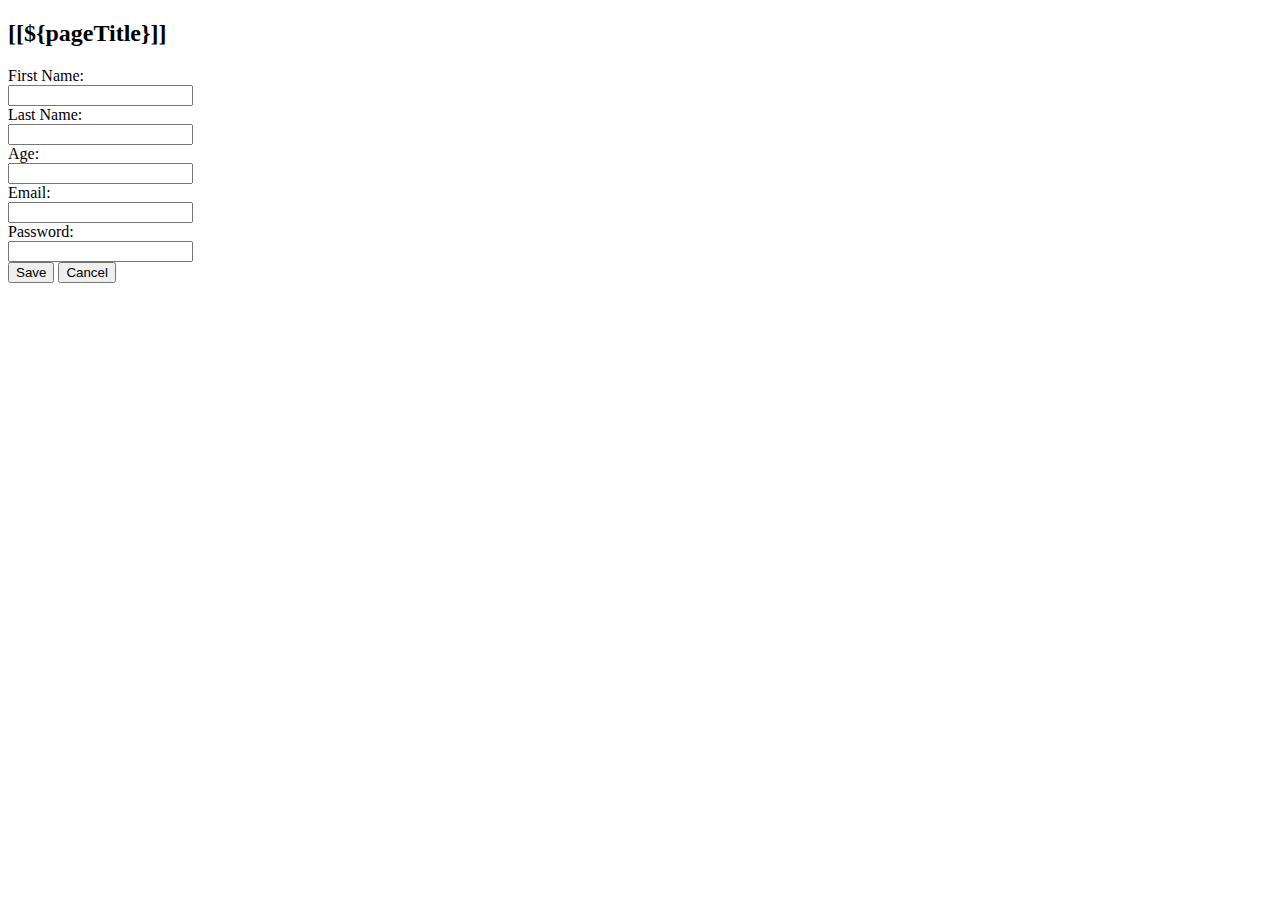
==== src/main/resources/templates/student_form.html @ 8f215696 "Create a logic for Cancel button." ====
<!DOCTYPE html>
<html lang="en" xmlns:th="http://www.thymeleaf.org">

<head>
    <meta charset="UTF-8">
    <link rel="stylesheet" th:href="@{/webjars/bootstrap/css/bootstrap.min.css}" type="text/css"/>
    <link rel="stylesheet" th:href="@{/css/student_form.css}">
    <title>[[${pageTitle}]]</title>
</head>
  <body class="p-5">
    <main class="container-fluid text-center">
        <div><h2>[[${pageTitle}]]</h2></div>
        <form th:action="@{/student-save}" method="post" th:object="${student}"
          style="max-width: 500px;" class="mx-auto"
        >
          <article class="border border-secondary rounded p-3 m-3">
            <input type="hidden" th:field="*{id}"/>

            <div class="form-group row">
              <label class="col-sm-4 col-form-label">First Name: </label>
              <div class="col-sm-8">
                <input type="text" th:field="*{firstName}" class="form-control" required minlength="2">
              </div>
            </div>

            <div class="form-group row mt-3">
              <label class="col-sm-4 col-form-label">Last Name: </label>
              <div class="col-sm-8">
                <input type="text" th:field="*{lastName}" class="form-control" required minlength="2">
              </div>
            </div>

            <div class="form-group row mt-3">
              <label class="col-sm-4 col-form-label">Age: </label>
              <div class="col-sm-8">
                  <input type="number" th:field="*{age}" class="form-control" required minlength="1">
              </div>
            </div>

            <div class="form-group row mt-5">
              <label class="col-sm-4 col-form-label">Email: </label>
              <div class="col-sm-8">
                  <input type="email" th:field="*{email}" class="form-control" required minlength="8">
              </div>
            </div>
            
            <div class="form-group row mt-3">
              <label class="col-sm-4 col-form-label">Password: </label>
              <div class="col-sm-8">
                  <input type="password" th:field="*{password}" class="form-control" required minlength="8">
              </div>
            </div>

            <div>
              <button type="submit" class="btn btn-outline-info mt-4 m-3">Save</button>
              <button type="button" class="btn btn-outline-secondary mt-4 m-3" onclick="cancelForm()">Cancel</button>
            </div>
          </article>
        </form>
    </main>

    <script>
      function cancelForm() {
        window.location = "[[@{/student-management/home}]]"
      }
    </script>
  </body>
</html>
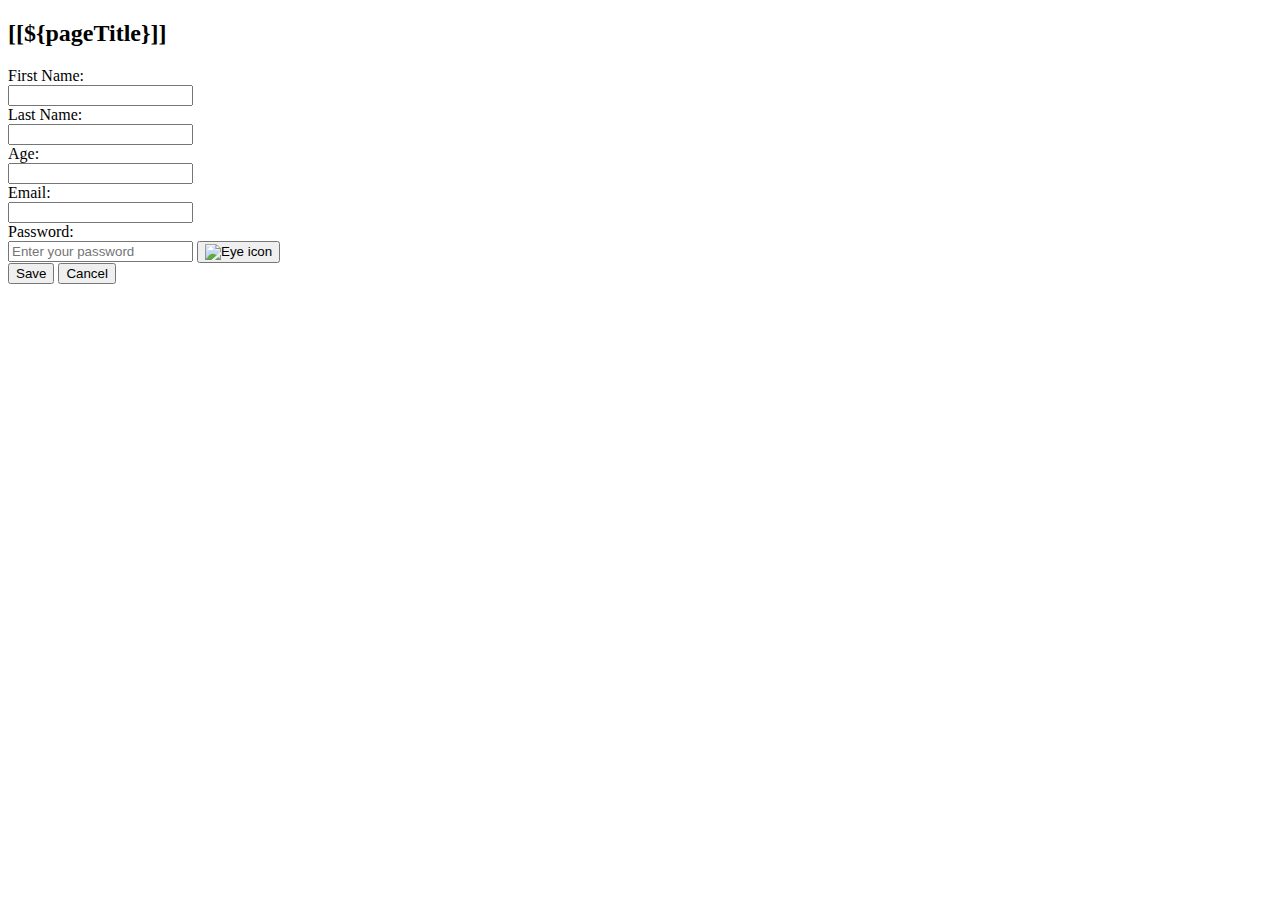
==== commit a5184dc6: "Add logic and image for show password button." ====
--- a/src/main/resources/templates/student_form.html
+++ b/src/main/resources/templates/student_form.html
@@ -10,7 +10,7 @@
   <body class="p-5">
     <main class="container-fluid text-center">
         <div><h2>[[${pageTitle}]]</h2></div>
-        <form th:action="@{/student-save}" method="post" th:object="${student}"
+        <form th:action="@{/student-management/student-save}" method="post" th:object="${student}"
           style="max-width: 500px;" class="mx-auto"
         >
           <article class="border border-secondary rounded p-3 m-3">
@@ -47,7 +47,17 @@
             <div class="form-group row mt-3">
               <label class="col-sm-4 col-form-label">Password: </label>
               <div class="col-sm-8">
-                  <input type="password" th:field="*{password}" class="form-control" required minlength="8">
+                  <div class="input-wrapper">
+                    <input type="password" th:field="*{password}" 
+                      id="passwordInput" 
+                      class="form-control" 
+                      required
+                      minlength="8"
+                      placeholder="Enter your password">
+                    <button id="showPasswordBtn" onclick="togglePasswordVisibility()">
+                        <img src="/images/eye-close.png" alt="Eye icon">
+                    </button>
+                </div>
               </div>
             </div>
 
@@ -63,6 +73,19 @@
       function cancelForm() {
         window.location = "[[@{/student-management/home}]]"
       }
+
+      function togglePasswordVisibility() {
+        var passwordInput = document.getElementById("passwordInput");
+        var showPasswordBtn = document.getElementById("showPasswordBtn");
+
+        if (passwordInput.type === "password") {
+            passwordInput.type = "text";
+            showPasswordBtn.innerHTML = '<img src="/images/eye-open.png" alt="Eye icon">';
+        } else {
+            passwordInput.type = "password";
+            showPasswordBtn.innerHTML = '<img src="/images/eye-close.png" alt="Eye icon">';
+        }
+      }
     </script>
   </body>
 </html>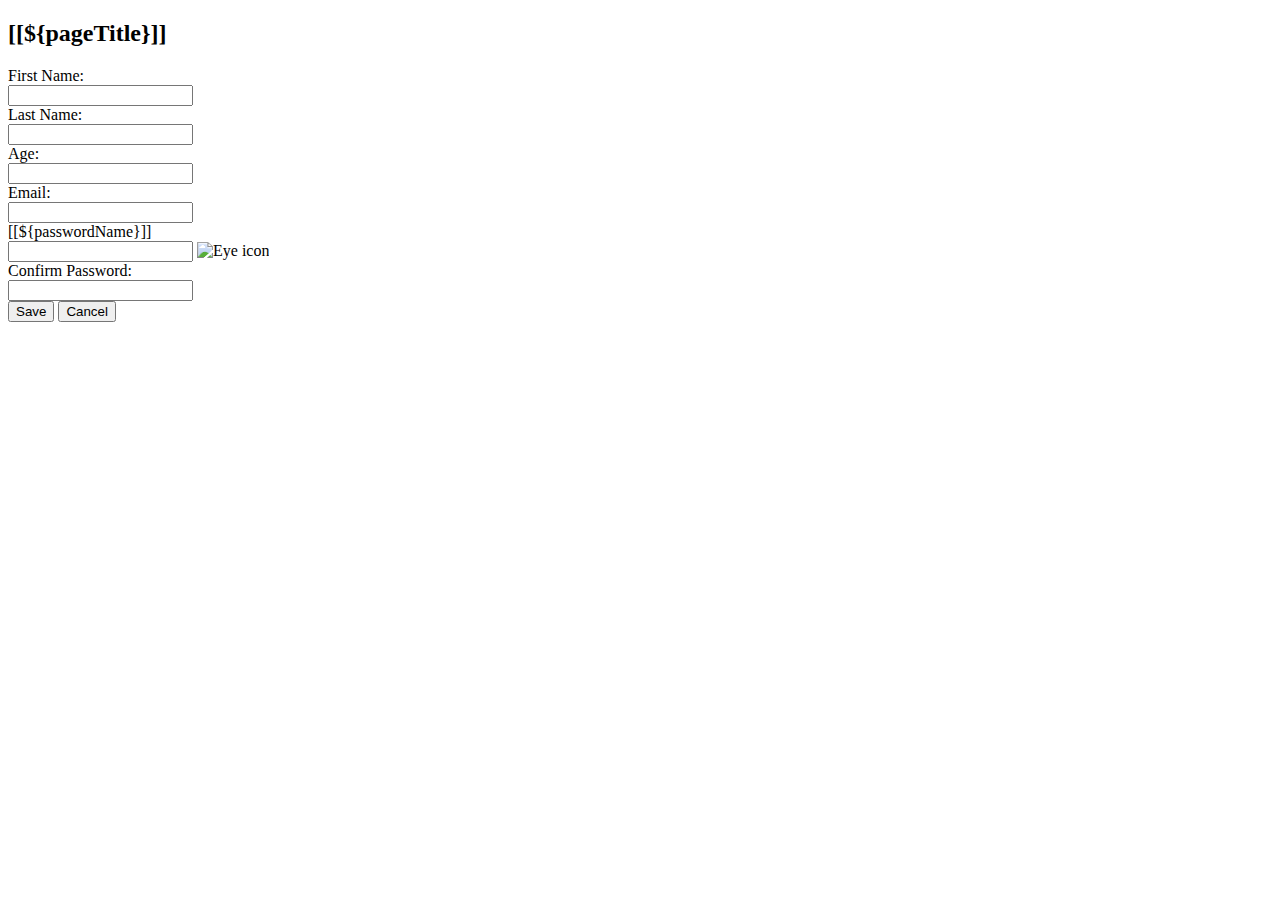
==== commit d49b98ad: "Create a confirmation password input." ====
--- a/src/main/resources/templates/student_form.html
+++ b/src/main/resources/templates/student_form.html
@@ -11,7 +11,7 @@
     <main class="container-fluid text-center">
         <div><h2>[[${pageTitle}]]</h2></div>
         <form th:action="@{/student-management/student-save}" method="post" th:object="${student}"
-          style="max-width: 500px;" class="mx-auto"
+          style="max-width: 550px;" class="mx-auto" 
         >
           <article class="border border-secondary rounded p-3 m-3">
             <input type="hidden" th:field="*{id}"/>
@@ -45,18 +45,24 @@
             </div>
             
             <div class="form-group row mt-3">
-              <label class="col-sm-4 col-form-label">Password: </label>
+              <label class="col-sm-4 col-form-label">[[${passwordName}]] </label>
               <div class="col-sm-8">
-                  <div class="input-wrapper">
-                    <input type="password" th:field="*{password}" 
-                      id="passwordInput" 
-                      class="form-control" 
-                      required
-                      minlength="8"
-                      placeholder="Enter your password">
-                    <button id="showPasswordBtn" onclick="togglePasswordVisibility()">
+                <div class="input-wrapper">
+                    <input class="form-control passwordInput" type="password" id="newPassword" th:field="*{password}" name="newPassword" required minlength="8">
+
+                    <a role="button" id="showPasswordBtn" onclick="togglePasswordVisibility()">
                         <img src="/images/eye-close.png" alt="Eye icon">
-                    </button>
+                    </a>
+                </div>
+              </div>
+            </div>
+
+            <div class="form-group row mt-3">
+              <label class="col-sm-4 col-form-label">Confirm Password: </label>
+              <div class="col-sm-8">
+                <div class="input-wrapper">                
+                  <input class="form-control passwordInput" type="password" id="confirmPassword" name="confirmPassword" required minlength="8">
+                  <div id="errorMessage" class="errorMessage alert alert-danger text-center"></div>
                 </div>
               </div>
             </div>
@@ -75,17 +81,21 @@
       }
 
       function togglePasswordVisibility() {
-        var passwordInput = document.getElementById("passwordInput");
+        var passwordInputs = document.getElementsByClassName("passwordInput");
         var showPasswordBtn = document.getElementById("showPasswordBtn");
 
-        if (passwordInput.type === "password") {
-            passwordInput.type = "text";
-            showPasswordBtn.innerHTML = '<img src="/images/eye-open.png" alt="Eye icon">';
-        } else {
-            passwordInput.type = "password";
-            showPasswordBtn.innerHTML = '<img src="/images/eye-close.png" alt="Eye icon">';
+        for (var i = 0; i < passwordInputs.length; i++) {
+          if (passwordInputs[i].type === "password") {
+            passwordInputs[i].type = "text";
+          } else {
+            passwordInputs[i].type = "password";0
+          }
         }
+
+        var img = showPasswordBtn.querySelector('img');
+        img.src = (passwordInputs[0].type === "password") ? "/images/eye-close.png" : "/images/eye-open.png";
       }
+
     </script>
   </body>
 </html>